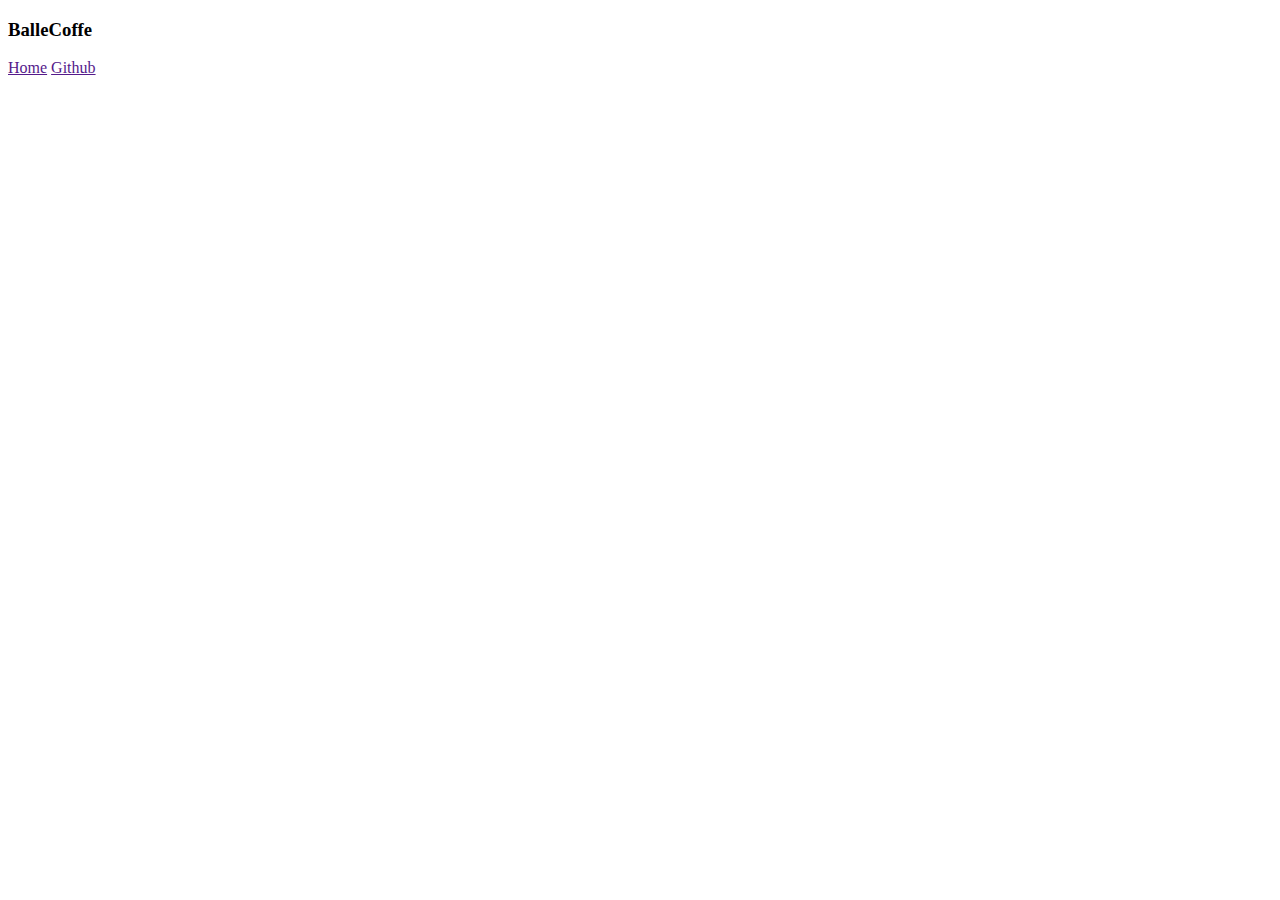
==== Dashboard/index.html @ 9d391424 "comit" ====
<!DOCTYPE html>
<html lang="pr-br">
<head>
    <meta charset="UTF-8">
    <meta name="viewport" content="width=device-width, initial-scale=1.0">
    <title>BalleCoffe</title>
    <meta name= "description" content="Explore dezenas de variações de bebidas favoritas entre os dev ao redor do mundo">
</head>
<body>
    <header>
        <section id="header">
            <div id="cabeçalio">
                <h3>BalleCoffe</h3>
                <a href="">Home</a>
                <a href="">Github</a>
            </div>
        </section>
    </header>
    <main>

    </main>
    <footer>

    </footer>
</body>
</html>
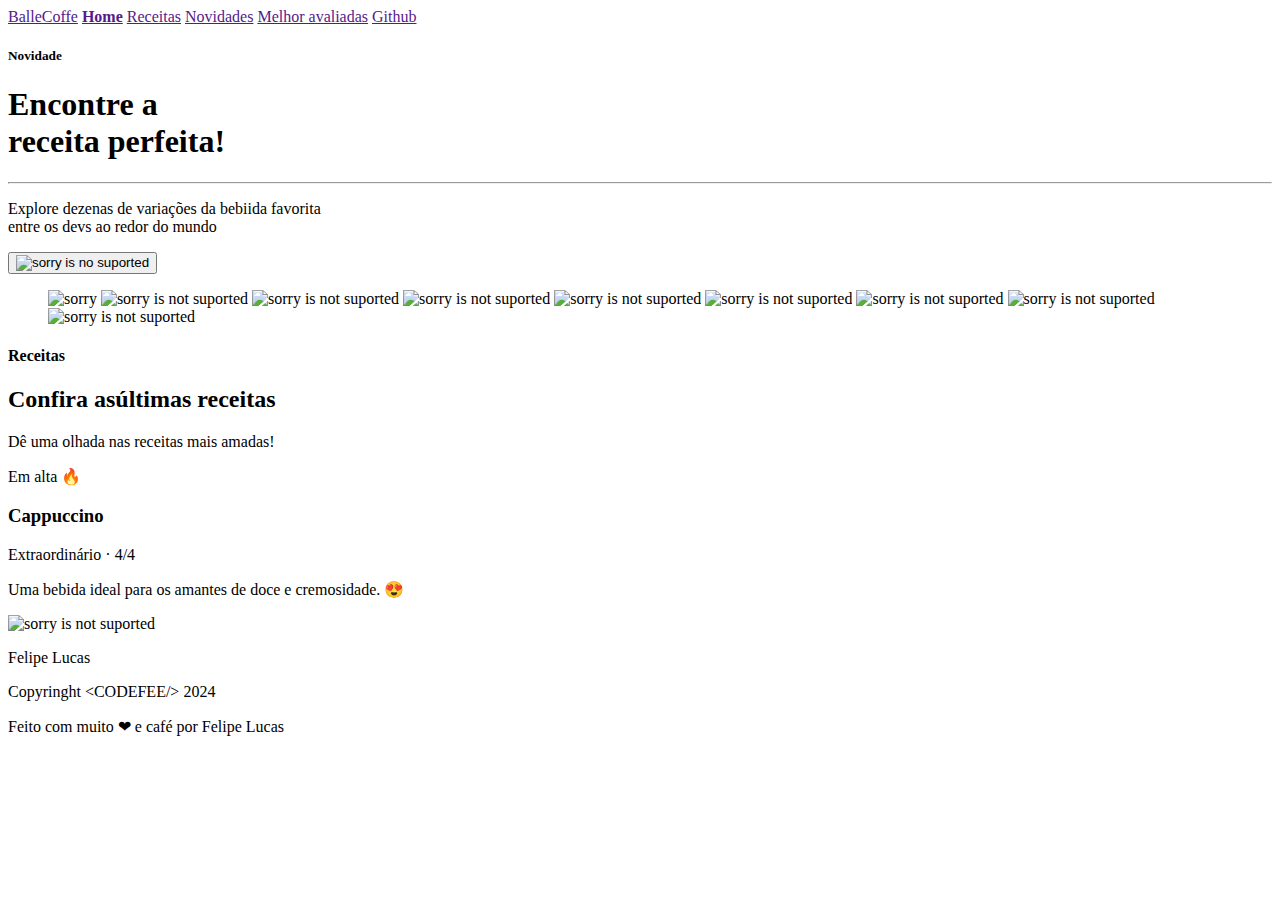
==== commit 98161f6f: "comit" ====
--- a/Dashboard/index.html
+++ b/Dashboard/index.html
@@ -3,24 +3,84 @@
 <head>
     <meta charset="UTF-8">
     <meta name="viewport" content="width=device-width, initial-scale=1.0">
+    <link rel="stylesheet" type= "text/css" href="style.css">
     <title>BalleCoffe</title>
     <meta name= "description" content="Explore dezenas de variações de bebidas favoritas entre os dev ao redor do mundo">
 </head>
 <body>
     <header>
-        <section id="header">
-            <div id="cabeçalio">
-                <h3>BalleCoffe</h3>
-                <a href="">Home</a>
-                <a href="">Github</a>
+        <section id="head">
+            <div id="cab">
+                <a href="" class="logo">BalleCoffe</a>
+                <a href=""><b>Home</b></a>
+                <a href="">Receitas</a>
+                <a href="">Novidades</a>
+                <a href="">Melhor avaliadas</a>
+                <a href="" class="logo2">Github</a>
+
             </div>
         </section>
     </header>
     <main>
+        <section id="main"> 
+            <div id="titulo">
+                <h5>Novidade</h5>
+                <h1>Encontre a <br> receita perfeita!</h1>
+                <hr>
+                <p>Explore dezenas de variações da bebiida favorita <br> entre os devs ao redor do mundo</p>
+            </div>
+            <div>
+                <button>
+                    <img src="images/button.svg" alt="sorry is no suported">
+                </button>
+            </div>
+            <div id="images">
+                <figure>
+                    <img src="images/image 18.png" alt="sorry">
+                    <img src="images/image-17.png" alt="sorry is not suported">
+                    <img src="images/image-16.png" alt="sorry is not suported">
+                    <img src="images/image-15.png"
+                    alt="sorry is not suported">
+                    <img src="images/image-14.png" alt="sorry is not suported">
+                    <img src="images/image-13.png" alt="sorry is not suported">
+                    <img src="images/image-12.png" alt="sorry is not suported">
+                    <img src="images/image-11.png" alt="sorry is not suported">
+                    <img src="images/image-10.png" alt="sorry is not suported">
+                </figure>
+            </div>
+        </section>
+        <section id="receitas">
+            <div id="titulorec">
+                <h4>Receitas</h4>
+                <h2>Confira asúltimas receitas</h2>
+                <p>Dê uma olhada nas receitas mais amadas!</p>
+            </div>
+            <div>
+                <p>Em alta 🔥</p>
+                <h3>Cappuccino</h3>
+            </div>
+            <p>Extraordinário · 4/4</p>
+            <p>Uma bebida ideal para os amantes de doce e cremosidade. 😍</p>
+            <div>
+                <img src="https://avatars.githubusercontent.com/u/95103267?v=4" alt="sorry is not suported">
+                <p>Felipe Lucas</p>
+            </div>
+            <div>
 
+            </div>
+            <div>
+
+            </div>
+            
+        </section>
     </main>
     <footer>
-
+        <section id="foot">
+            <div>
+                <p>Copyringht &lt;CODEFEE/&gt; 2024</p>
+                <p>Feito com muito ❤ e café por Felipe Lucas</p>
+            </div>
+        </section>
     </footer>
 </body>
 </html>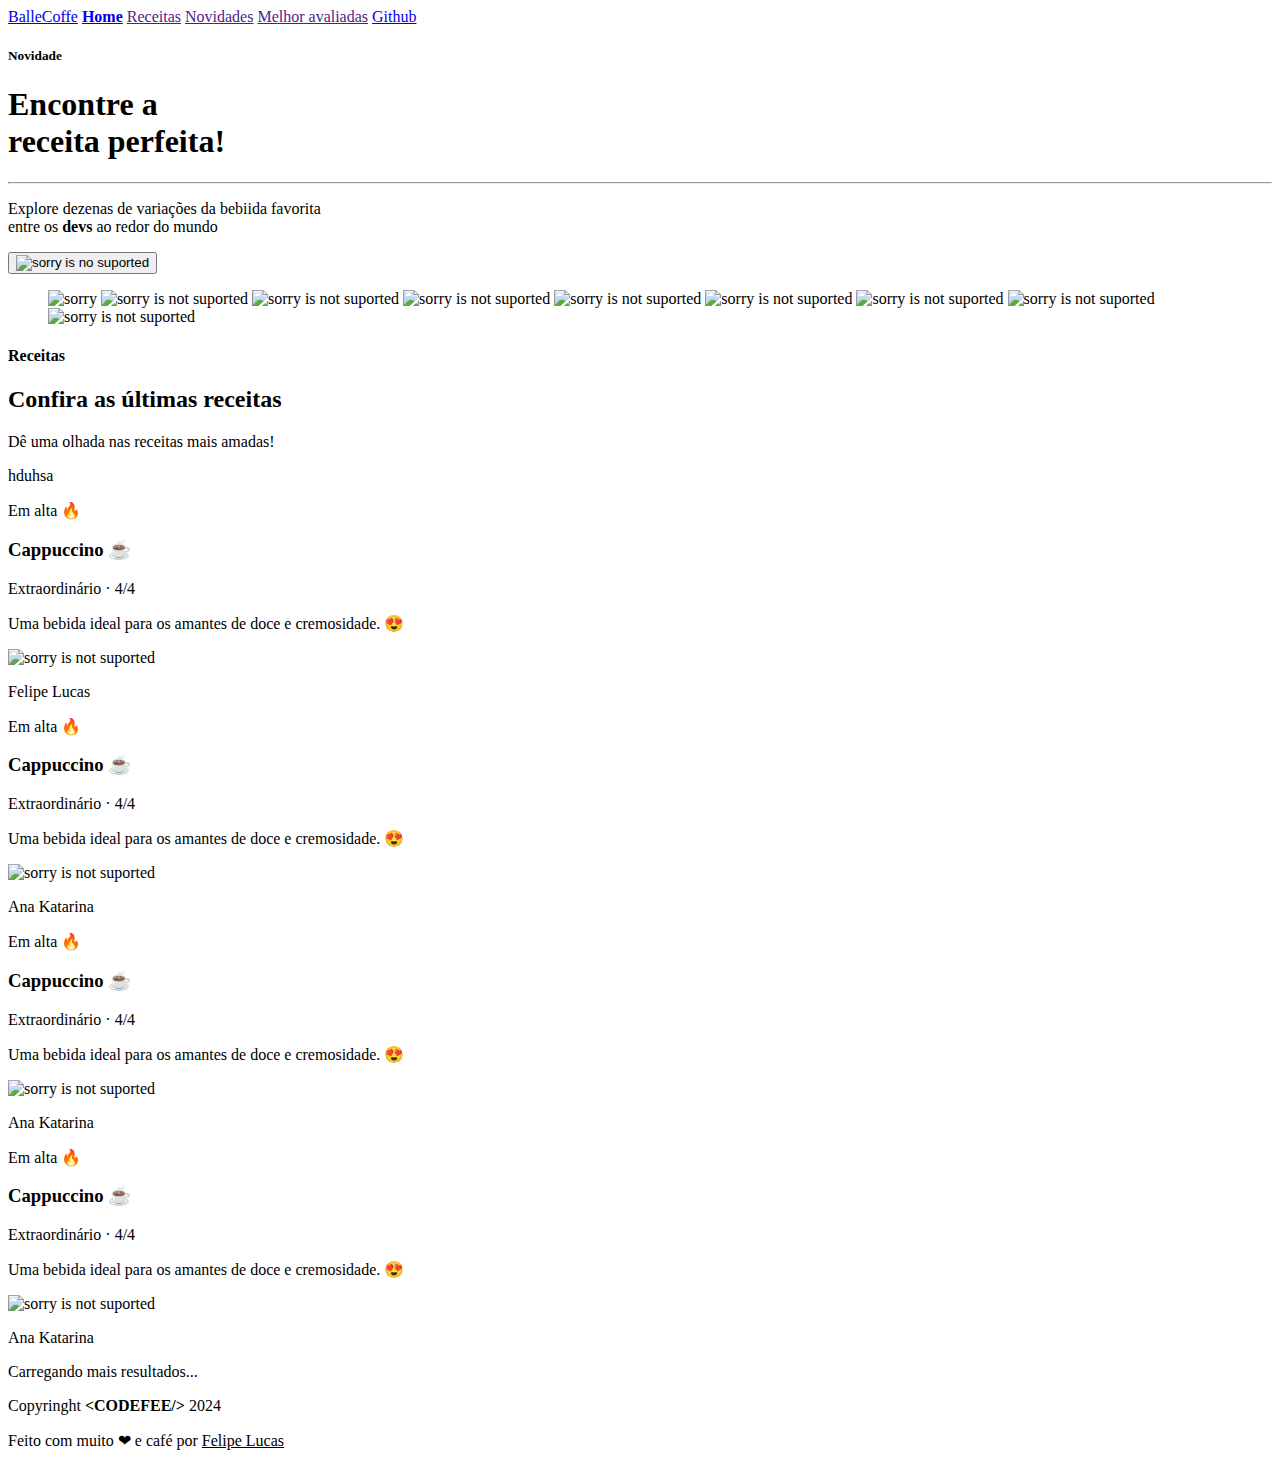
==== commit 854d55ed: "comit" ====
--- a/Dashboard/index.html
+++ b/Dashboard/index.html
@@ -11,12 +11,12 @@
     <header>
         <section id="head">
             <div id="cab">
-                <a href="" class="logo">BalleCoffe</a>
-                <a href=""><b>Home</b></a>
+                <a href="index.html" class="logo">BalleCoffe</a>
+                <a href="index.html"><b>Home</b></a>
                 <a href="">Receitas</a>
                 <a href="">Novidades</a>
                 <a href="">Melhor avaliadas</a>
-                <a href="" class="logo2">Github</a>
+                <a href="https://github.com/odaaaaaa" class="logo2" target="_blank">Github</a>
 
             </div>
         </section>
@@ -27,9 +27,7 @@
                 <h5>Novidade</h5>
                 <h1>Encontre a <br> receita perfeita!</h1>
                 <hr>
-                <p>Explore dezenas de variações da bebiida favorita <br> entre os devs ao redor do mundo</p>
-            </div>
-            <div>
+                <p>Explore dezenas de variações da bebiida favorita <br> entre os <b>devs</b> ao redor do mundo</p>
                 <button>
                     <img src="images/button.svg" alt="sorry is no suported">
                 </button>
@@ -46,40 +44,95 @@
                     <img src="images/image-12.png" alt="sorry is not suported">
                     <img src="images/image-11.png" alt="sorry is not suported">
                     <img src="images/image-10.png" alt="sorry is not suported">
+                    <img src="images/image 10.png" alt="">
+                    <img src="images/image 12.png" alt="">
+                    <img src="images/image 180.png" alt="">
                 </figure>
             </div>
         </section>
-        <section id="receitas">
+        <div class="receitasdiv">
+        <section class="receitas">
             <div id="titulorec">
                 <h4>Receitas</h4>
-                <h2>Confira asúltimas receitas</h2>
-                <p>Dê uma olhada nas receitas mais amadas!</p>
+                <h2>Confira as últimas receitas</h2>
+                <p>Dê uma olhada nas receitas mais amadas!</p><p>hduhsa</p>
             </div>
-            <div>
-                <p>Em alta 🔥</p>
-                <h3>Cappuccino</h3>
+            <div id="center">
+            <div class="boxrec1">
+                <p class="emalta">Em alta 🔥</p>
             </div>
-            <p>Extraordinário · 4/4</p>
+            <div class="divboxquebra">
+                <h3>Cappuccino ☕</h3>
+                <p id="pquebra">Extraordinário · 4/4</p>
+            </div>
+            <div id="divcap">
+                <p>Uma bebida ideal para os amantes de doce e cremosidade. 😍</p>
+            </div>
+            <div class="divcapque">
+                <img src="https://avatars.githubusercontent.com/u/95103267?v=4" alt="sorry is not suported">
+                <p class="plogo">Felipe Lucas</p>
+            </div>
+            </div>
+        </section>
+    </section>
+    <section class="receitas4">
+        <div class="boxrec1">
+            <p class="emalta">Em alta 🔥</p>
+        </div>
+        <div class="divboxquebra">
+            <h3>Cappuccino ☕</h3>
+            <p id="pquebra">Extraordinário · 4/4</p>
+        </div>
+        <div id="divcap">
             <p>Uma bebida ideal para os amantes de doce e cremosidade. 😍</p>
-            <div>
-                <img src="https://avatars.githubusercontent.com/u/95103267?v=4" alt="sorry is not suported">
-                <p>Felipe Lucas</p>
-            </div>
-            <div>
-
-            </div>
-            <div>
-
-            </div>
-            
-        </section>
+        </div>
+        <div class="divcapque">
+            <img src="https://s3-alpha-sig.figma.com/img/8088/6055/fa7ba21bb2c2ea9e77eba16e883f16e1?Expires=1705881600&Key-Pair-Id=APKAQ4GOSFWCVNEHN3O4&Signature=ODgMoP72VA0XQcyBVA405lxSKyYkTcTWU-Y9zcYeHEsK7IZDfXuk1FKIwEHbywOc1J3wu-MROpUp4Qp8HjzH3zRJTKrI5IQStabZSX5dZQaT~bWRgovHoU7GUF1sbZ4ldzapYR7TAMbBtFIarXF~jSHIdF7PeZtnMA6WzrWGn-PYWyGd3mQUXGzTegv01NQOTBp9vjA2aW~7xaG1mKIxcu8gPO9BqeFTj9eClgunsG9kJqxWLXr6Wx6mAZLydjM-F5WDu6MFe9mAHaIchJMrDEQI4hQa-WXq5A0xLxDvbQpxaRIMBWm5v7jP~BTuTgyeL5TqsSV13S4SReALkBEkQg" alt="sorry is not suported">
+            <p class="plogo">Ana Katarina</p>
+        </div>
+    </section>
+    <section class="receitas2">
+        <div class="boxrec1">
+            <p class="emalta">Em alta 🔥</p>
+        </div>
+        <div class="divboxquebra">
+            <h3>Cappuccino ☕</h3>
+            <p id="pquebra">Extraordinário · 4/4</p>
+        </div>
+        <div id="divcap">
+            <p>Uma bebida ideal para os amantes de doce e cremosidade. 😍</p>
+        </div>
+        <div class="divcapque">
+            <img src="https://s3-alpha-sig.figma.com/img/8088/6055/fa7ba21bb2c2ea9e77eba16e883f16e1?Expires=1705881600&Key-Pair-Id=APKAQ4GOSFWCVNEHN3O4&Signature=ODgMoP72VA0XQcyBVA405lxSKyYkTcTWU-Y9zcYeHEsK7IZDfXuk1FKIwEHbywOc1J3wu-MROpUp4Qp8HjzH3zRJTKrI5IQStabZSX5dZQaT~bWRgovHoU7GUF1sbZ4ldzapYR7TAMbBtFIarXF~jSHIdF7PeZtnMA6WzrWGn-PYWyGd3mQUXGzTegv01NQOTBp9vjA2aW~7xaG1mKIxcu8gPO9BqeFTj9eClgunsG9kJqxWLXr6Wx6mAZLydjM-F5WDu6MFe9mAHaIchJMrDEQI4hQa-WXq5A0xLxDvbQpxaRIMBWm5v7jP~BTuTgyeL5TqsSV13S4SReALkBEkQg" alt="sorry is not suported">
+            <p class="plogo">Ana Katarina</p>
+        </div>
+    </section>
+    <section class="receitas3">
+        <div class="boxrec1">
+            <p class="emalta">Em alta 🔥</p>
+        </div>
+        <div class="divboxquebra">
+            <h3>Cappuccino ☕</h3>
+            <p id="pquebra">Extraordinário · 4/4</p>
+        </div>
+        <div id="divcap">
+            <p>Uma bebida ideal para os amantes de doce e cremosidade. 😍</p>
+        </div>
+        <div class="divcapque">
+            <img src="https://s3-alpha-sig.figma.com/img/8088/6055/fa7ba21bb2c2ea9e77eba16e883f16e1?Expires=1705881600&Key-Pair-Id=APKAQ4GOSFWCVNEHN3O4&Signature=ODgMoP72VA0XQcyBVA405lxSKyYkTcTWU-Y9zcYeHEsK7IZDfXuk1FKIwEHbywOc1J3wu-MROpUp4Qp8HjzH3zRJTKrI5IQStabZSX5dZQaT~bWRgovHoU7GUF1sbZ4ldzapYR7TAMbBtFIarXF~jSHIdF7PeZtnMA6WzrWGn-PYWyGd3mQUXGzTegv01NQOTBp9vjA2aW~7xaG1mKIxcu8gPO9BqeFTj9eClgunsG9kJqxWLXr6Wx6mAZLydjM-F5WDu6MFe9mAHaIchJMrDEQI4hQa-WXq5A0xLxDvbQpxaRIMBWm5v7jP~BTuTgyeL5TqsSV13S4SReALkBEkQg" alt="sorry is not suported">
+            <p class="plogo">Ana Katarina</p>
+        </div>
+    </section>
+    <div class="car">
+        <p>Carregando mais resultados...</p>
+    </div>
     </main>
     <footer>
         <section id="foot">
-            <div>
-                <p>Copyringht &lt;CODEFEE/&gt; 2024</p>
-                <p>Feito com muito ❤ e café por Felipe Lucas</p>
+            <div id="divfooter">
+                <p>Copyringht <b>&lt;CODEFEE/&gt;</b> 2024</p>
             </div>
+            <p id="footerp">Feito com muito ❤ e café por <u>Felipe Lucas</u></p>
         </section>
     </footer>
 </body>
